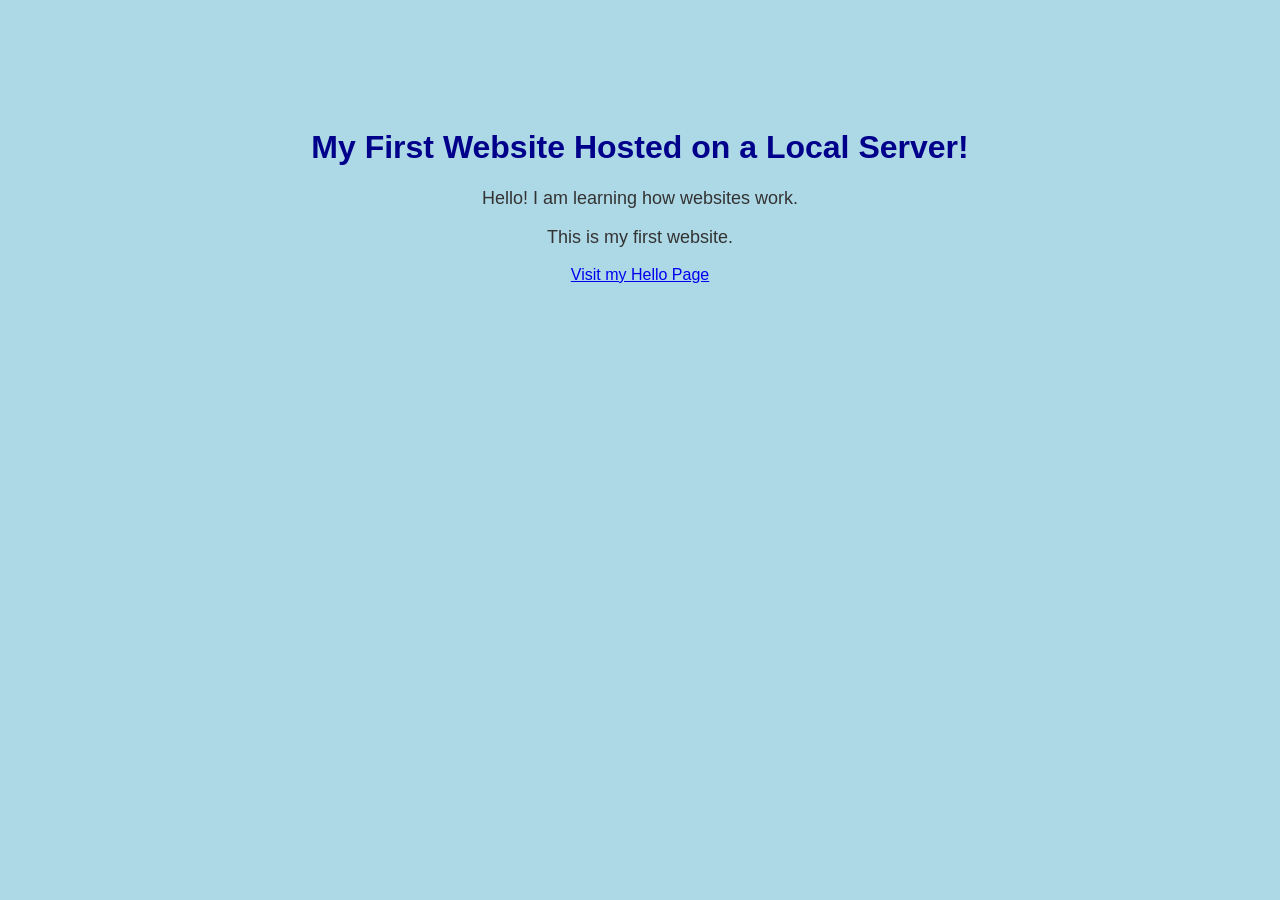
==== index.html @ 7c58ac7a "Add my first website" ====
<!DOCTYPE html>
<html lang="en">
<head>
    <meta charset="UTF-8">
    <meta name="viewport" content="width=device-width, initial-scale=1.0">
    <title>My First Cloud Project</title>
    <link rel="stylesheet" href="style.css">
</head>
<body>
   <h1>My First Website Hosted on a Local Server!</h1>
    <p>Hello! I am learning how websites work.</p>
    <p>This is my first website.</p>
    <a href="hello.html">Visit my Hello Page</a>
</body>
</html>
---- style.css ----
body {
    font-family: Arial, sans-serif;
    background-color: lightblue;
    text-align: center;
    padding-top: 100px;
}

h1 {
    color: darkblue;
}

p {
    font-size: 18px;
    color: #333333;
}
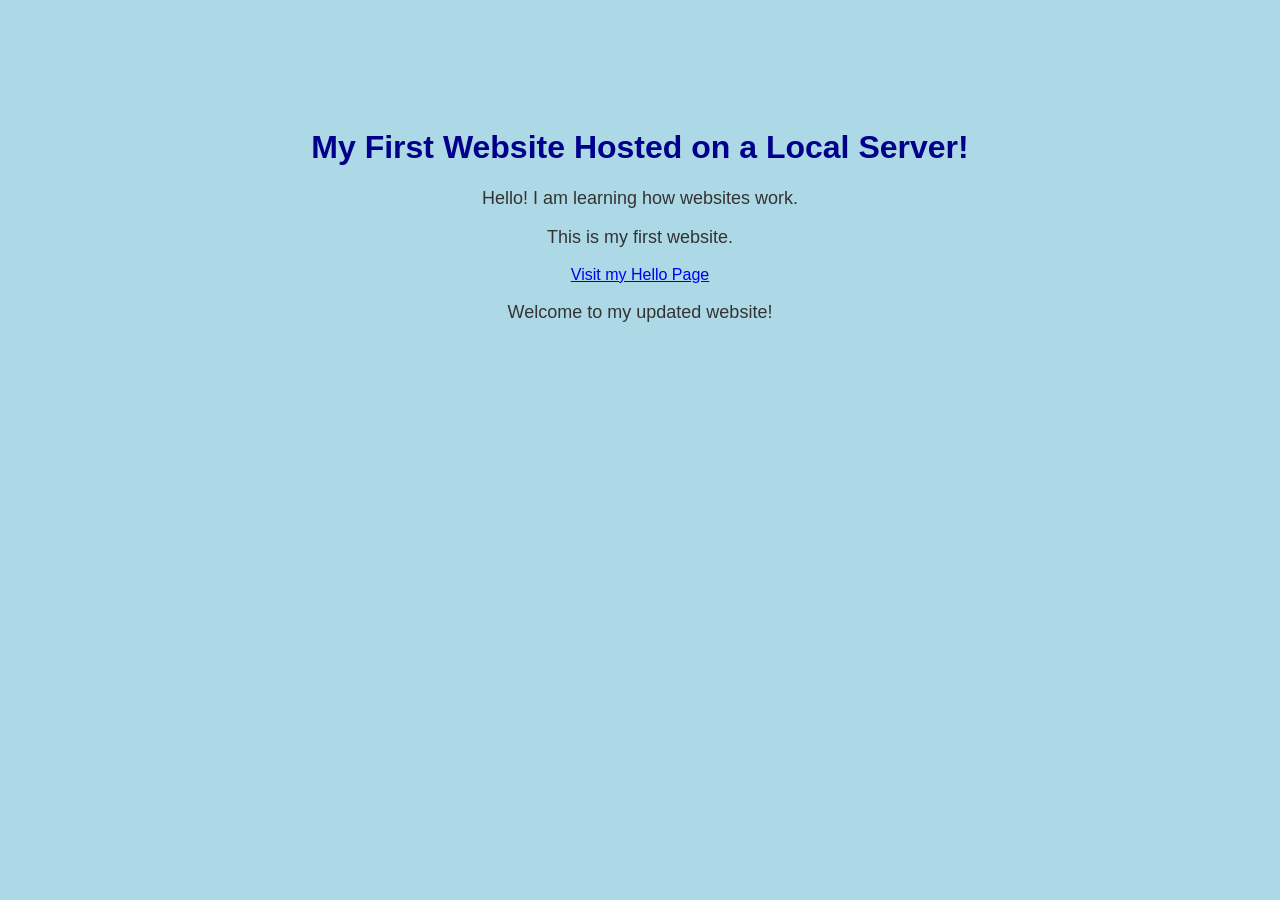
==== commit f5091314: "Update homepage message" ====
--- a/index.html
+++ b/index.html
@@ -11,5 +11,6 @@
     <p>Hello! I am learning how websites work.</p>
     <p>This is my first website.</p>
     <a href="hello.html">Visit my Hello Page</a>
+    <p>Welcome to my updated website!</p>
 </body>
 </html>
